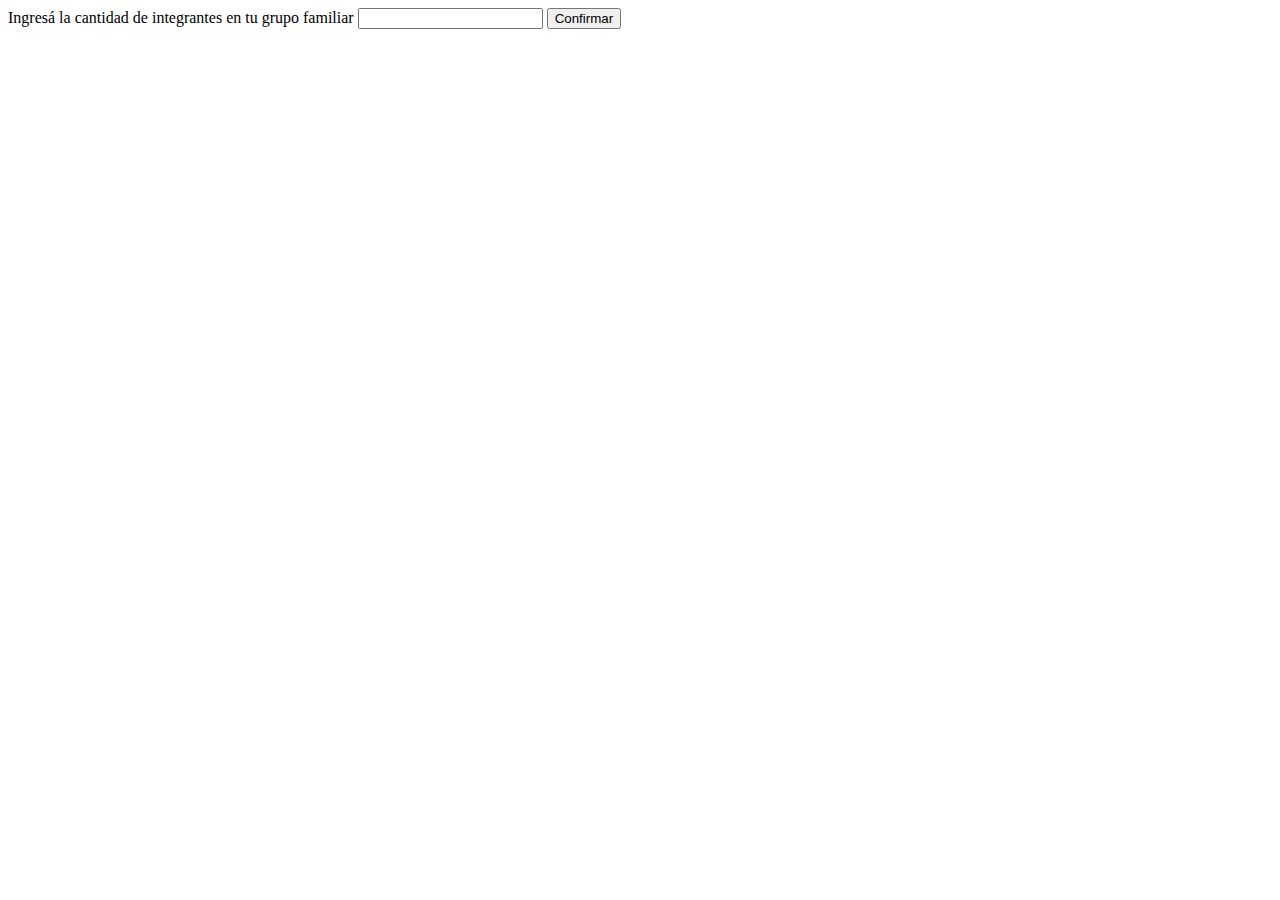
==== tareas/clase-6/index.html @ a029be54 "Crea la estructura básica de index.html y  estilos.css" ====
<!DOCTYPE html>
<html lang="en">
<head>
    <meta charset="UTF-8">
    <meta http-equiv="X-UA-Compatible" content="IE=edge">
    <meta name="viewport" content="width=device-width, initial-scale=1.0">
    <link rel="stylesheet" href="estilos.css">
    <title>Tarea 6</title>
</head>
<body>
    <form id="integrantes">
        <label>Ingresá la cantidad de integrantes en tu grupo familiar</label>
        <input type="number" id="integrantes-cantidad">
        <button id="integrantes-cantidad-obtener">Confirmar</button>
    </form>
    <div id="integrantes-edades"></div>
    <div id="integrantes-edades-calculos" class="oculto">
        <ul>
            <li>
                <p>La mayor edad entre los integrantes es <span id="integrantes-edades-mayor"></span> años</p>
            </li>
            <li>
                <p>La menor edad entre los integrantes es <span id="integrantes-edades-menor"></span> años</p>
            </li>
            <li>
                <p>El promedio entre las edades de los integrantes es <span id="integrantes-edades-promedio"></span> años</p>
            </li>
        </ul>
    </div>
    <script src="tarea-clase-6.js"></script>
</body>
</html>
---- tareas/clase-6/estilos.css ----
.oculto {
    display: none;
}
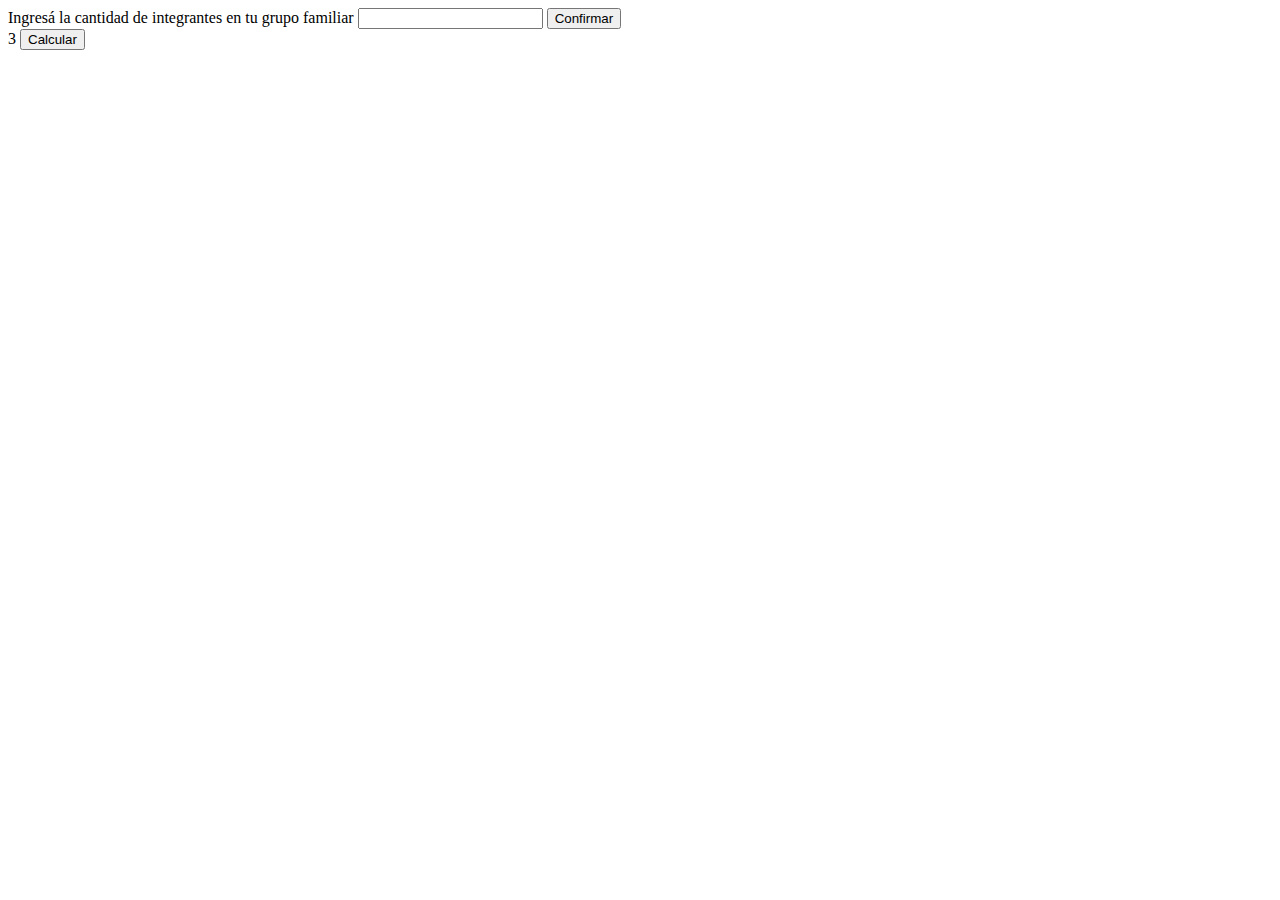
==== commit 1c12ea4b: "Agrega botón de cálculo en html y funciones para obtener datos en javascript" ====
--- a/tareas/clase-6/index.html
+++ b/tareas/clase-6/index.html
@@ -13,7 +13,8 @@
         <input type="number" id="integrantes-cantidad">
         <button id="integrantes-cantidad-obtener">Confirmar</button>
     </form>
-    <div id="integrantes-edades"></div>
+    <div id="integrantes-edades"></div>3
+    <button id="integrantes-edades-calcular">Calcular</button>
     <div id="integrantes-edades-calculos" class="oculto">
         <ul>
             <li>
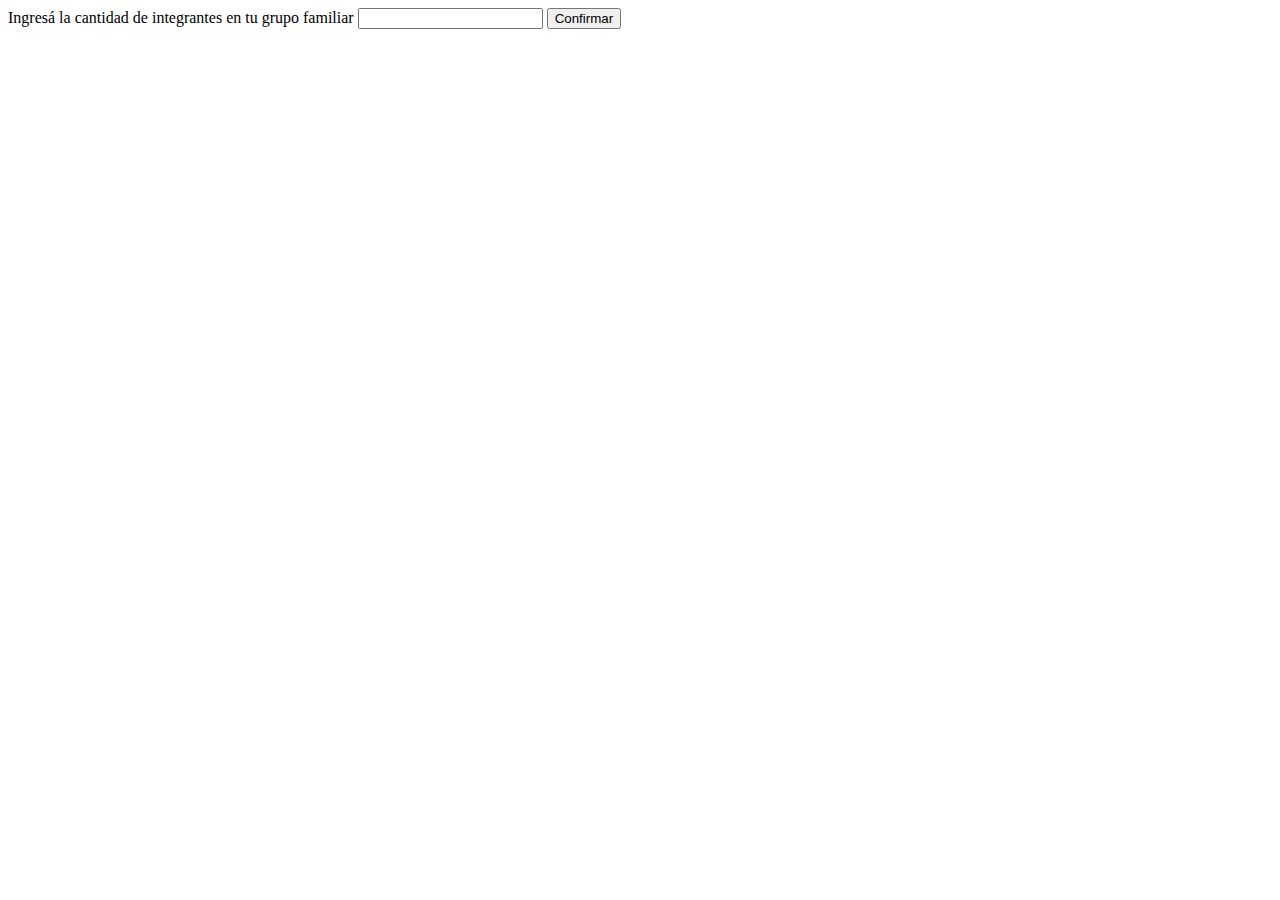
==== commit 3c64efe7: "Crea botón de reinicio y agrega funciones" ====
--- a/tareas/clase-6/index.html
+++ b/tareas/clase-6/index.html
@@ -13,8 +13,9 @@
         <input type="number" id="integrantes-cantidad">
         <button id="integrantes-cantidad-obtener">Confirmar</button>
     </form>
-    <div id="integrantes-edades"></div>3
-    <button id="integrantes-edades-calcular">Calcular</button>
+    <div id="integrantes-edades"></div>
+    <button id="integrantes-edades-calcular" class="oculto">Calcular</button>
+    <button id="integrantes-edades-borrar" class="oculto">Reiniciar</button>
     <div id="integrantes-edades-calculos" class="oculto">
         <ul>
             <li>
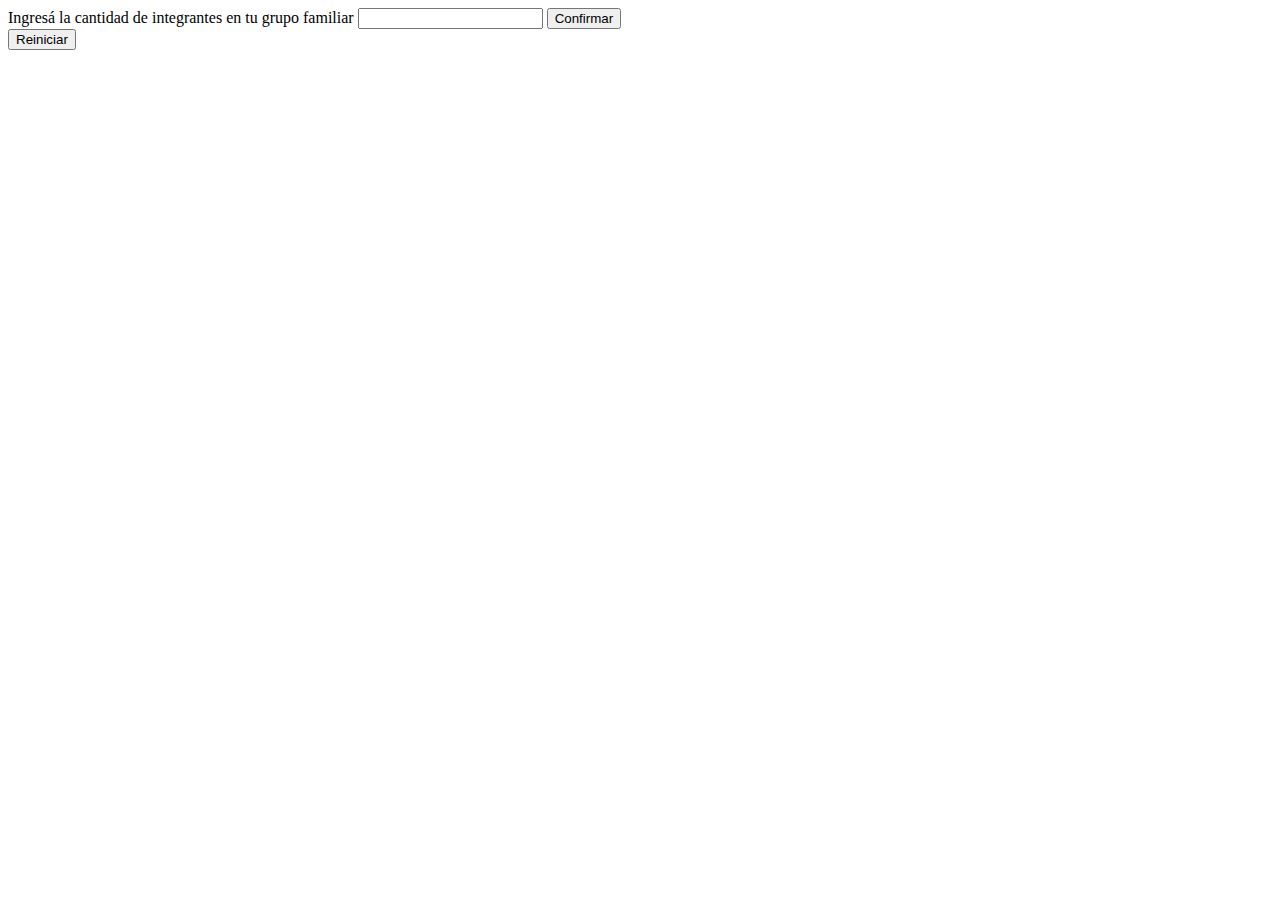
==== commit b9d8b443: "Implementa validaciones" ====
--- a/tareas/clase-6/index.html
+++ b/tareas/clase-6/index.html
@@ -15,7 +15,7 @@
     </form>
     <div id="integrantes-edades"></div>
     <button id="integrantes-edades-calcular" class="oculto">Calcular</button>
-    <button id="integrantes-edades-borrar" class="oculto">Reiniciar</button>
+    <button id="integrantes-edades-borrar">Reiniciar</button>
     <div id="integrantes-edades-calculos" class="oculto">
         <ul>
             <li>
@@ -29,6 +29,10 @@
             </li>
         </ul>
     </div>
-    <script src="tarea-clase-6.js"></script>
+    <div id="errores"></div>
+    <script src="tarea1-clase-6.js"></script>
+    <script src="tarea1-clase6-calculos.js"></script>
+    <script src="tarea1-clase6-validaciones.js"></script>
+    <script src="tarea1-clase6-pruebas.js"></script>
 </body>
 </html>--- a/tareas/clase-6/estilos.css
+++ b/tareas/clase-6/estilos.css
@@ -1,3 +1,7 @@
 .oculto {
     display: none;
+}
+
+.error {
+    border: 2px solid red;
 }